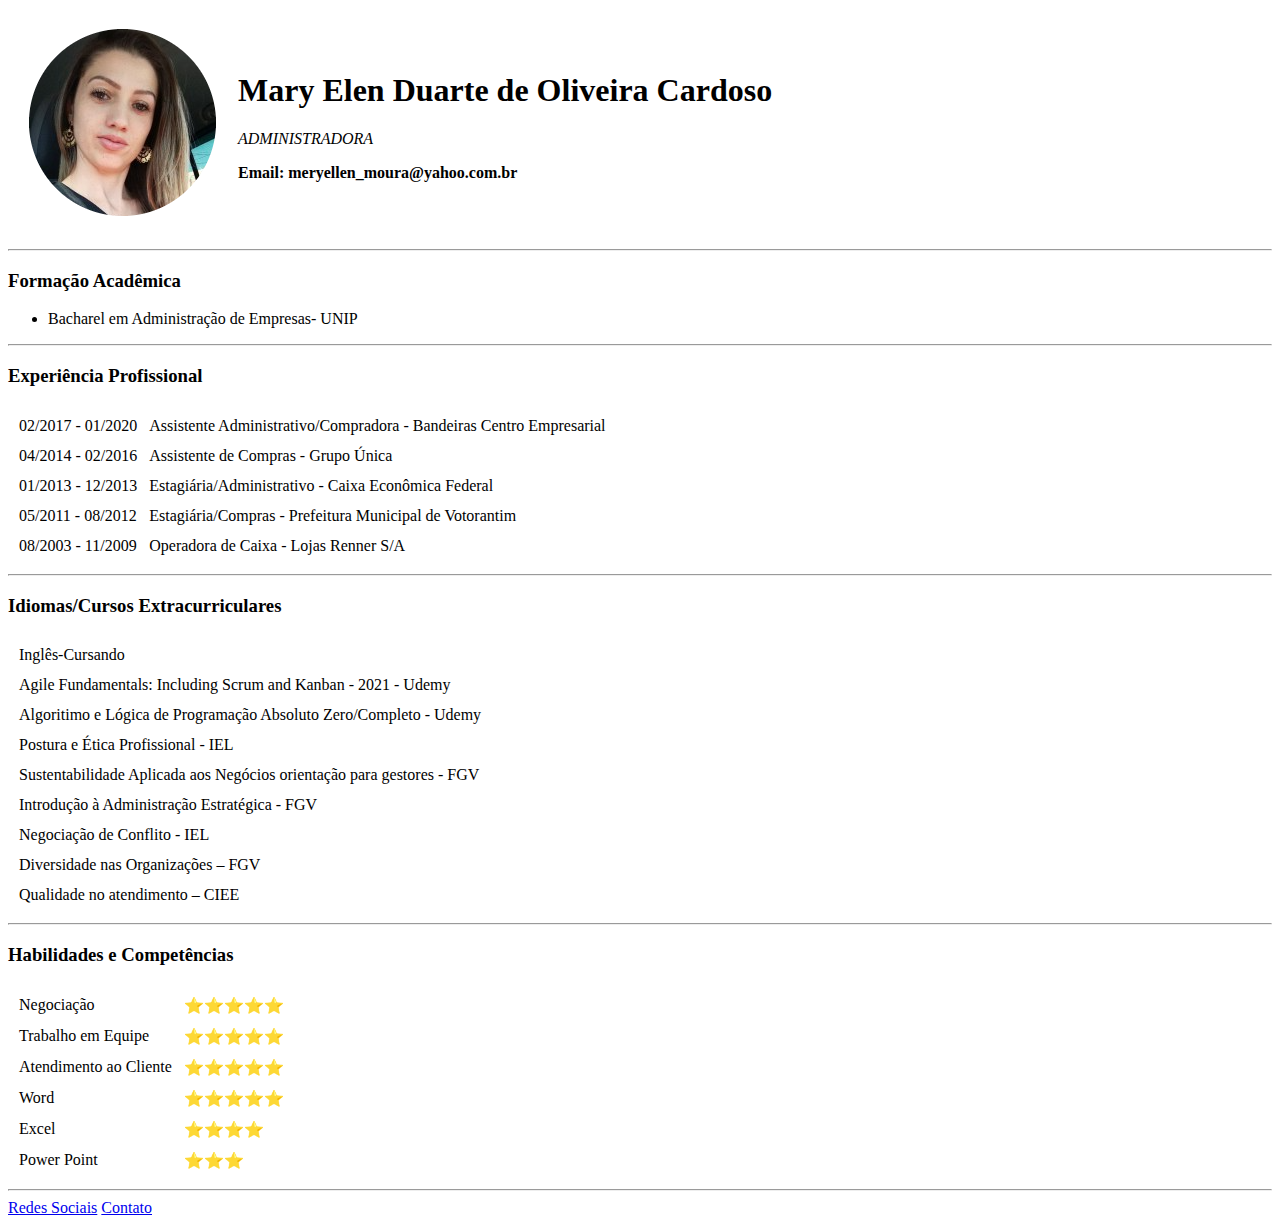
==== index.html @ 58cd9df9 "Início a Website" ====
<!DOCTYPE html>
<html lang="en" dir="ltr">

<head>
  <meta charset="utf-8">
  <title>CV Mary Elen</title>
  <link rel="stylesheet" href="css/styles.css">

</head>

<body>
  <table cellspacing="20">
    <tr>
      <td><img src="Mary Foto.png" alt=" mary-profile-pctures"></td>
      <td>
        <h1>Mary Elen Duarte de Oliveira Cardoso</h1>
        <p><em>ADMINISTRADORA</em></p>
         <p><strong>Email: meryellen_moura@yahoo.com.br</strong></p>
      </td>
    </tr>
  </table>
  <hr>
  <h3>Formação Acadêmica</h3>
  <ul>
    <li>Bacharel em Administração de Empresas- UNIP</li>
  </ul>
  <hr>
  <h3>Experiência Profissional</h3>
  <table cellspacing="10">
    <tbody>
      <tr>
        <td>02/2017 - 01/2020</td>
        <td>Assistente Administrativo/Compradora - Bandeiras Centro Empresarial </td>
      </tr>
      <tr>
        <td>04/2014 - 02/2016</td>
        <td>Assistente de Compras - Grupo Única</td>
      </tr>
      <tr>
        <td>01/2013 - 12/2013</td>
        <td>Estagiária/Administrativo - Caixa Econômica Federal</td>
      </tr>
      <tr>
        <td>05/2011 - 08/2012</td>
        <td>Estagiária/Compras - Prefeitura Municipal de Votorantim</td>
      </tr>
      <tr>
        <td>08/2003 - 11/2009</td>
        <td>Operadora de Caixa - Lojas Renner S/A
        </td>
      </tr>
    </tbody>
  </table>
  <hr>
  <h3>Idiomas/Cursos Extracurriculares</h3>
  <table cellspacing="10">
    <tbody>
      <tr>
        <td>Inglês-Cursando </td>
      </tr>
      <tr>
        <td>Agile Fundamentals: Including Scrum and Kanban - 2021 - Udemy </td>
      </tr>
      <tr>
        <td>Algoritimo e Lógica de Programação Absoluto Zero/Completo - Udemy</td>
      </tr>
      <tr>
        <td>Postura e Ética Profissional - IEL</td>
      </tr>
      <tr>
        <td>Sustentabilidade Aplicada aos Negócios orientação para gestores - FGV</td>
      </tr>
      <tr>
        <td>Introdução à Administração Estratégica - FGV</td>
      </tr>
      <tr>
        <td>Negociação de Conflito - IEL</td>
      </tr>
      <tr>
        <td>Diversidade nas Organizações – FGV </td>
      </tr>
      <tr>
        <td>Qualidade no atendimento – CIEE </td>
      </tr>
    </tbody>
  </table>
  <hr>
  <h3>Habilidades e Competências</h3>
  <table cellspacing="10">
    <tr>
      <td>Negociação</td>
      <td>⭐⭐⭐⭐⭐</td>
    </tr>
    <tr>
      <td>Trabalho em Equipe</td>
      <td>⭐⭐⭐⭐⭐</td>
    </tr>
    <tr>
      <td>Atendimento ao Cliente</td>
      <td>⭐⭐⭐⭐⭐</td>
    </tr>
    <tr>
      <td>Word</td>
      <td>⭐⭐⭐⭐⭐</td>
    </tr>
    <tr>
      <td>Excel</td>
      <td>⭐⭐⭐⭐</td>
    </tr>
    <tr>
      <td>Power Point</td>
      <td>⭐⭐⭐</td>
    </tr>
  </table>
  <hr>
  <a href="redes sociais.html">Redes Sociais</a>
  <a href="contato.html">Contato</a>
</body>

</html>
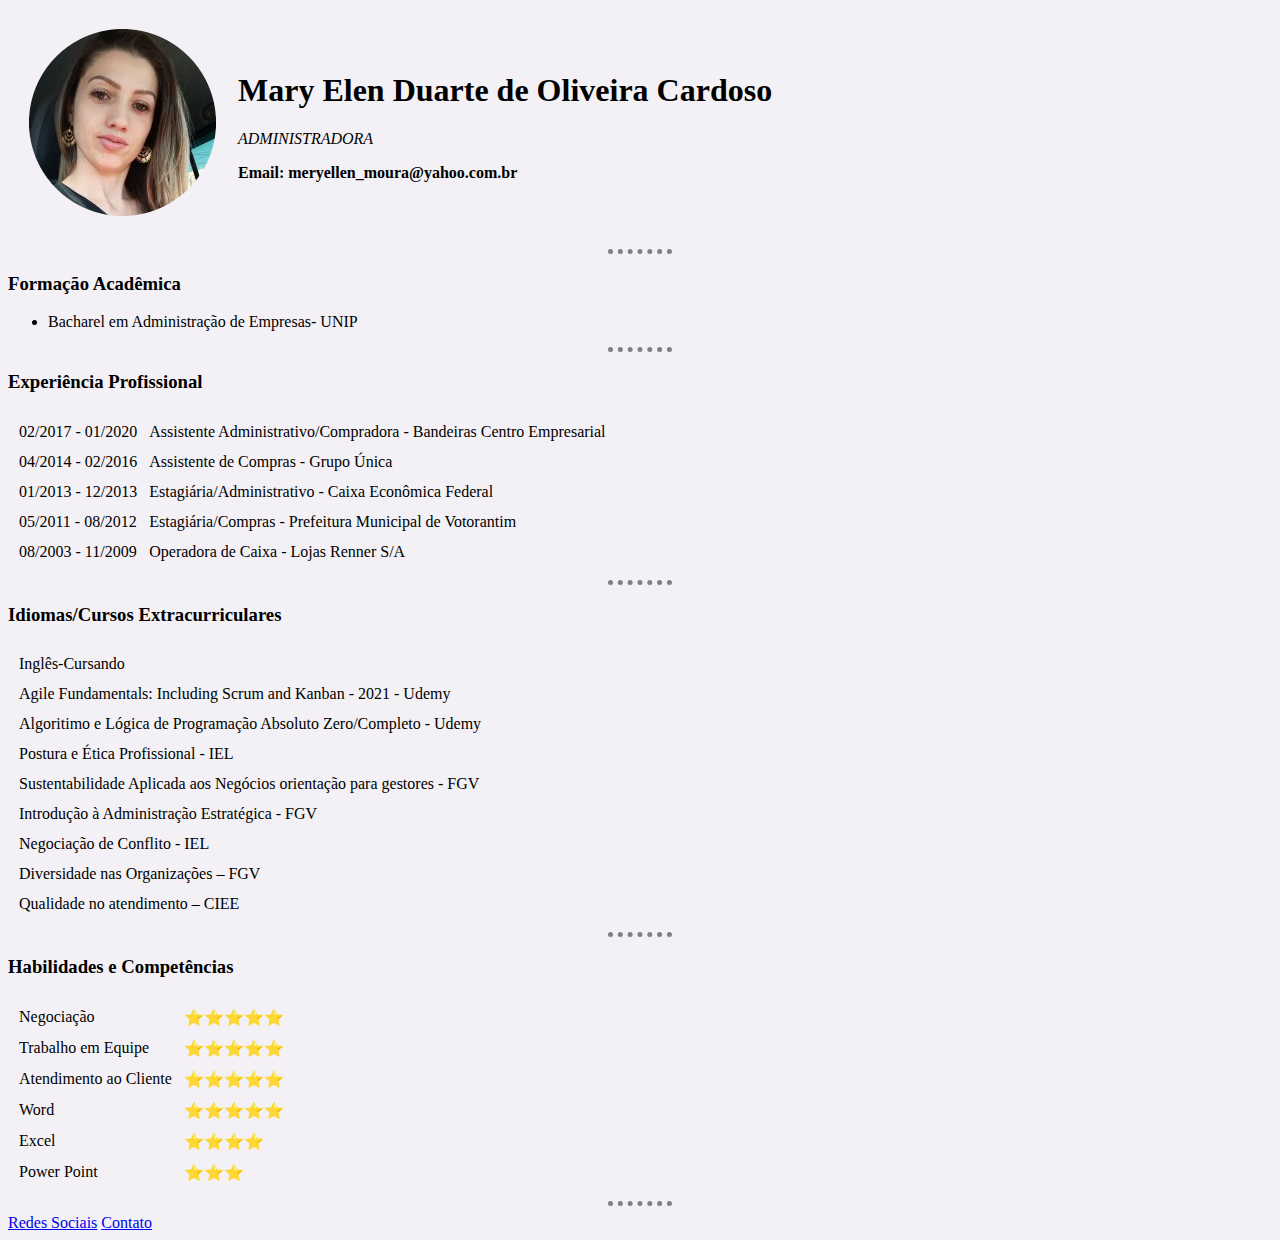
==== commit 2f88ed45: "Add files via upload" ====
--- a/index.html
+++ b/index.html
@@ -4,7 +4,7 @@
 <head>
   <meta charset="utf-8">
   <title>CV Mary Elen</title>
-  <link rel="stylesheet" href="css/styles.css">
+  <link rel="stylesheet" href="CSS/styles.css">
 
 </head>
 
@@ -116,5 +116,4 @@
   <a href="redes sociais.html">Redes Sociais</a>
   <a href="contato.html">Contato</a>
 </body>
-
 </html>
--- a/CSS/styles.css
+++ b/CSS/styles.css
@@ -0,0 +1,15 @@
+body {
+  background-color: #F3F1F5;
+}
+
+h1, h3 {
+  color: Black;
+}
+
+hr {
+  border-style: none;
+  border-top-style: dotted;
+  border-color: grey;
+  border-width: 5px;
+  width: 5%;
+}
